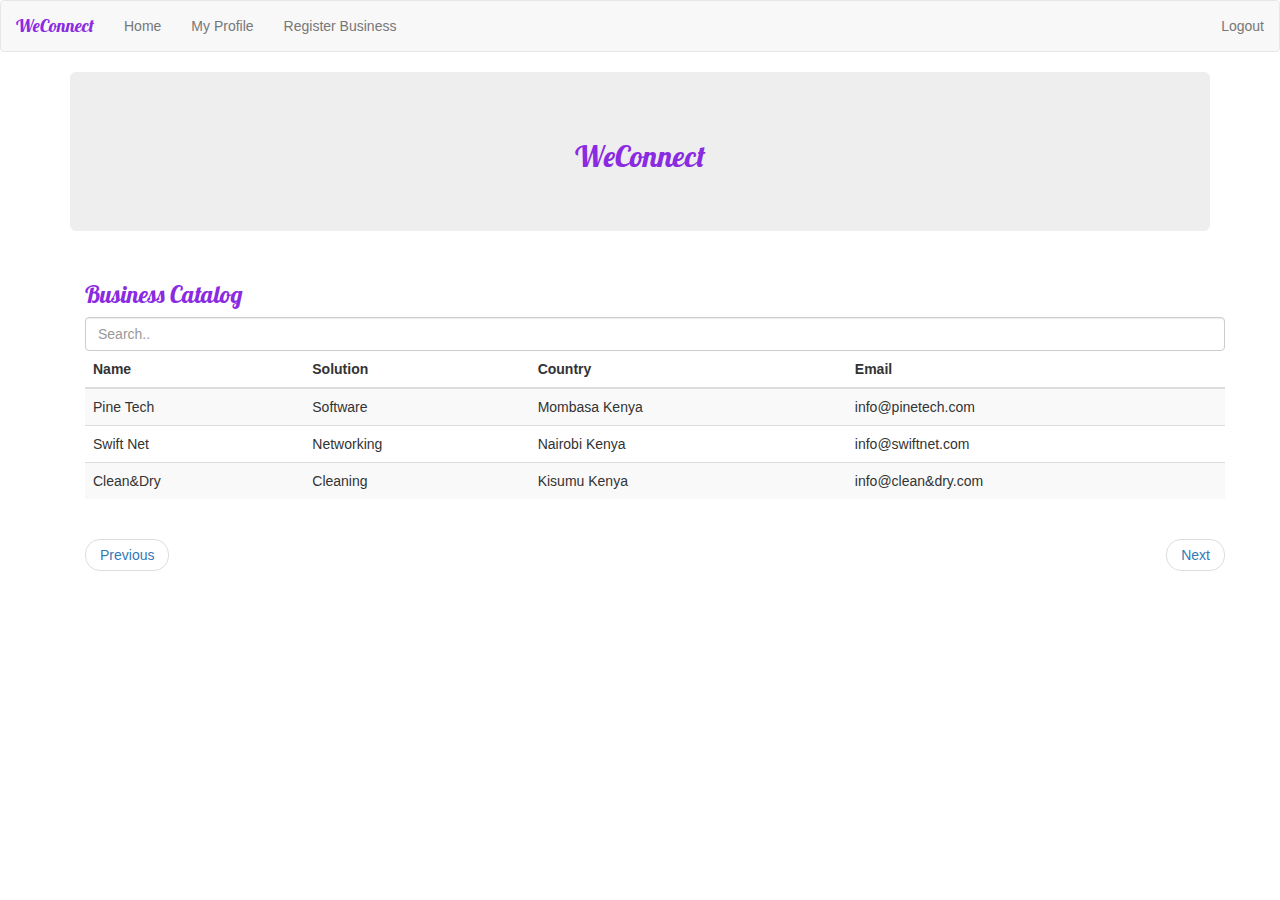
==== UI/templates/index.html @ 3908cb9f "Organized files into tamplates, img and css folders" ====
<!DOCTYPE html>
<html>
<head>
    <meta charset="utf-8" />
    <meta http-equiv="X-UA-Compatible" content="IE=edge">
    <title>Home</title>
    <meta name="viewport" content="width=device-width, initial-scale=1, shrink-to-fit=no">
    <!-- bootstrap css -->
    <link rel="stylesheet" href="https://maxcdn.bootstrapcdn.com/bootstrap/3.3.7/css/bootstrap.min.css"/>
    <link rel="stylesheet" href="https://fonts.googleapis.com/css?family=Lobster">
    <link rel="stylesheet" type="text/css" media="screen" href="../css/main.css" />
    
    <!-- js -->
    <script src="https://ajax.googleapis.com/ajax/libs/jquery/3.3.1/jquery.min.js"></script>
    <script src="https://maxcdn.bootstrapcdn.com/bootstrap/3.3.7/js/bootstrap.min.js"></script>
    <script src="main.js"></script>
</head>
<body>
    <!-- navbar -->
<nav class="navbar navbar-default">
  <div class="container-fluid">
    <div class="navbar-header">
      <a class="navbar-brand" href="#"><p>WeConnect</p></a>
    </div>
    <ul class="nav navbar-nav">
      <li><a href="index.html">Home</a></li>
      <li><a href="profile.html">My Profile</a></li>
      <li><a href="register_business.html">Register Business</a></li>
    </ul>
    <ul class="nav navbar-nav navbar-right">
      <li><a href="login.html"> Logout</a></li>
    </ul>
  </div>
</nav>

<div class="container">
    <div class="jumbotron">
        <h2 align="center">WeConnect</h2>
    </div>

<div class="container">
  <h3>Business Catalog</h3> 
    <input class="form-control" id="myInput" type="text" placeholder="Search..">
  <table class="table table-striped">
    <thead>
      <tr>
        <th>Name</th>
        <th>Solution</th>
        <th>Country</th>
        <th>Email</th>
      </tr>
    </thead>
    <tbody id="myTable">
      <tr>
        <td>Pine Tech</td>
        <td>Software</td>
        <td>Mombasa Kenya</td>
        <td>info@pinetech.com</td>
      </tr>
      <tr>
        <td>Swift Net</td>
        <td>Networking</td>
        <td>Nairobi Kenya</td>
        <td>info@swiftnet.com</td>
      </tr>
      <tr>
        <td>Clean&Dry</td>
        <td>Cleaning</td>
        <td>Kisumu Kenya</td>
        <td>info@clean&dry.com</td>
      </tr>
    </tbody>
  </table>
</div>

<div class="container">                 
  <ul class="pager">
    <li class="previous"><a href="#">Previous</a></li>
    <li class="next"><a href="#">Next</a></li>
  </ul>
</div>

<!-- search for item in the business table -->
<script>
    $(document).ready(function () {
        $("#myInput").on("keyup", function () {
            var value = $(this).val().toLowerCase();
            $("#myTable tr").filter(function () {
                $(this).toggle($(this).text().toLowerCase().indexOf(value) > -1)
            });
        });
    });
</script>
    
</body>
</html>
---- UI/css/main.css ----
.navbar-brand p {
    font-family: Lobster;
    color: blueviolet;
}

.jumbotron h2{
    font-family: Lobster;
    color: blueviolet;
}

h3{
    font-family: Lobster;
    color: blueviolet;
}

.bs-callout {
    padding-left: 10px;
    margin-left: 10px;
}


ul {
    list-style: none;
}
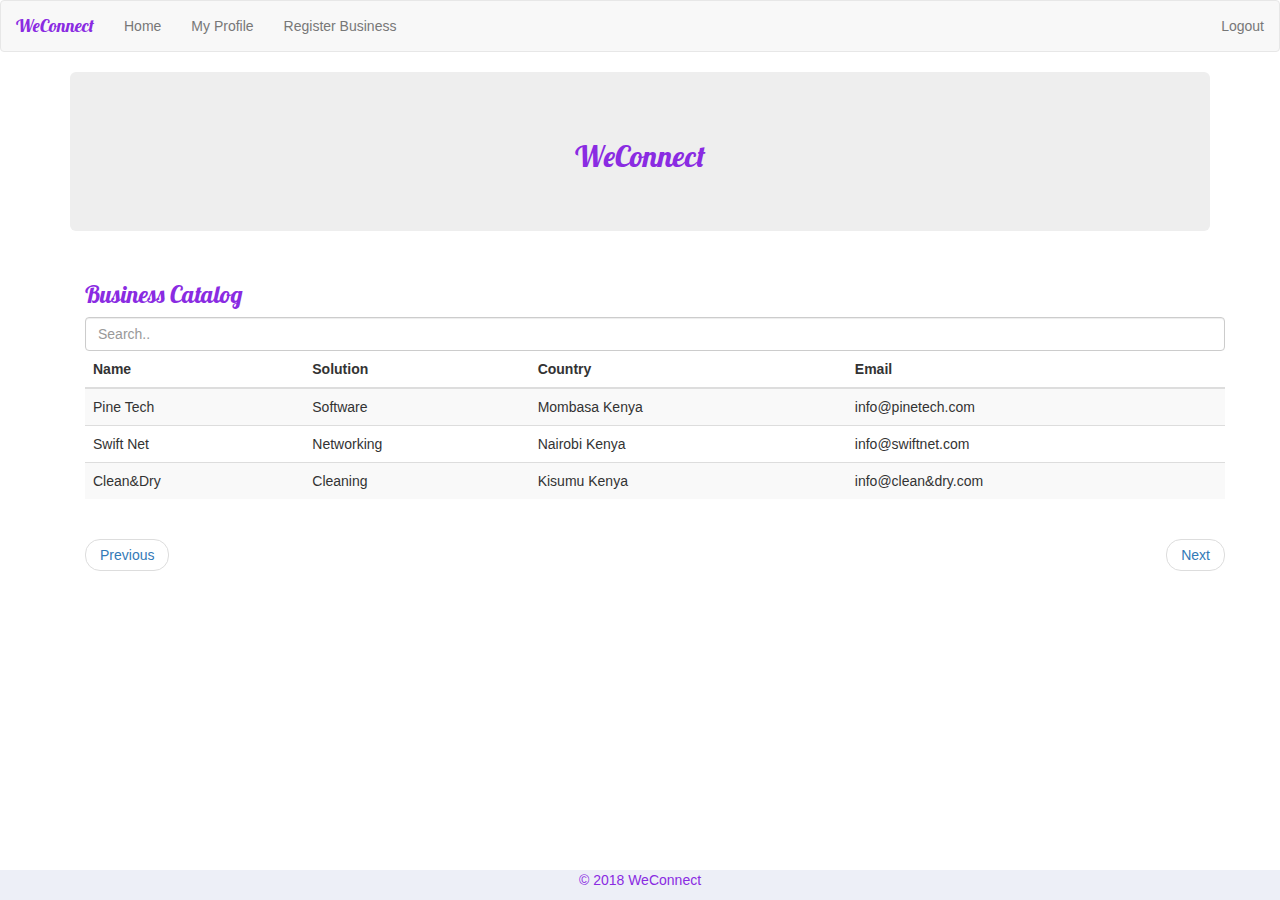
==== commit e81d6aa3: "add footer to all pages" ====
--- a/UI/templates/index.html
+++ b/UI/templates/index.html
@@ -92,5 +92,8 @@
     });
 </script>
     
+    <div class="footer">
+      <p>&copy; 2018 WeConnect</p>
+    </div>
 </body>
 </html>--- a/UI/css/main.css
+++ b/UI/css/main.css
@@ -18,6 +18,29 @@
     margin-left: 10px;
 }
 
+.img-round{
+    border-radius: 50%;
+    height: 150px;
+    width: 150px;
+    line-height: 150px;
+    -moz-border-radius: 50%;
+    -webkit-border-radius: 50%
+}
+
+.jumbotron b{
+    font-family: Lobster;
+    color: blueviolet;
+}
+
+.footer {
+    position: fixed;
+    left: 0;
+    bottom: 0;
+    width: 100%;
+    background-color: #edeff7;
+    color: blueviolet;
+    text-align: center;
+}
 
 ul {
     list-style: none;
